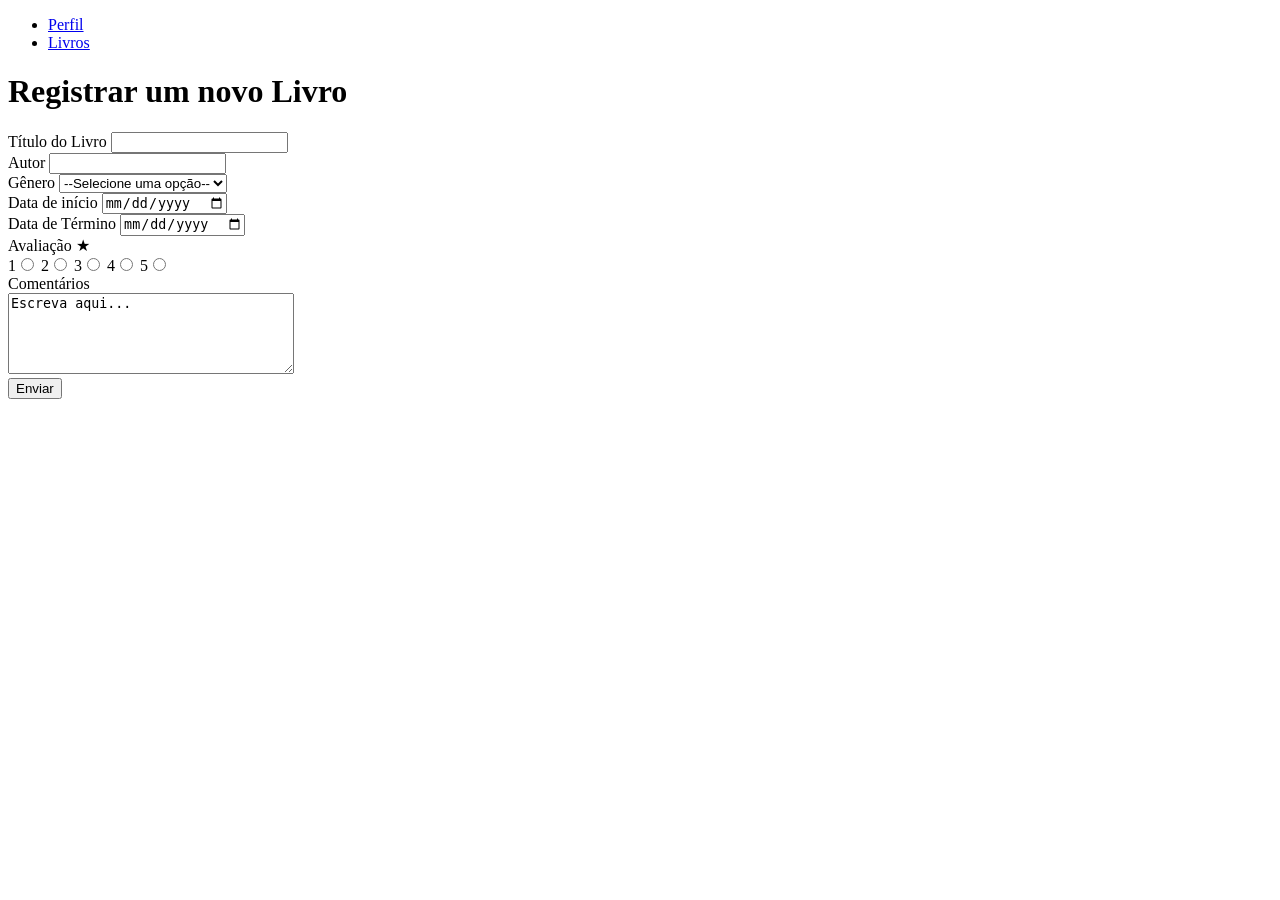
==== livros.html @ 61a5841b "Aula do dia 18/08/26" ====
<!DOCTYPE html>
<html lang="en">

  <head>
    <meta charset="UTF-8">
    <meta name="viewport" content="width=device-width, initial-scale=1.0">
    <link rel="stylesheet" href="style.css">
    <title>Livros</title>
  </head>

  <body>

    <nav>
      <ul>
        <li><a href="/index.html">Perfil</a></li>
        <li><a href="/livros.html">Livros</a></li>
      </ul>
    </nav>

    <h1>Registrar um novo Livro</h1>

    <form>
      <label for="bookTitle">
        Título do Livro
        <input type="text" name="bookTitle" id="bookTitle">
      </label>

      <label for="bookAuthor">
        Autor
        <input type="text" name="bookAuthor" id="bookAuthor">
      </label>

      <label for="bookGender">
        Gênero
        <select name="bookAuthor" id="bookGender">
          <option value="">--Selecione uma opção--</option>
          <option value="fiction">Ficção</option>
          <option value="drama">Drama</option>
          <option value="bio">Biografia</option>
        </select>
      </label>

      <label for="startDate">
        Data de início
        <input type="date" name="startDate" id="startDate">
      </label>

      <label for="endDate">
        Data de Término
        <input type="date" name="endDate" id="endDate">
      </label>

      <p>Avaliação ★</p>
      <div style="display: inline;">
        <label for="rating1">1</label>
        <input type="radio" id="rating1" name="bookRating" value="1">

        <label for="rating1">2</label>
        <input type="radio" id="rating2" name="bookRating" value="2">

        <label for="rating1">3</label>
        <input type="radio" id="rating3" name="bookRating" value="3">

        <label for="rating1">4</label>
        <input type="radio" id="rating4" name="bookRating" value="4">

        <label for="rating1">5</label>
        <input type="radio" id="rating5" name="bookRating" value="5">
      </div>

      <label for="commentSection">
        Comentários
        <br>
        <textarea name="commentSection" id="commentSection" rows="5" cols="33"
          maxlength="140">Escreva aqui...</textarea>
      </label>


      <label for="submitForm">
        <input id="submitForm" type="submit" value="Enviar">
      </label>

    </form>
  </body>

</html>
---- style.css ----
form {
  display: table;
}

form *{
  display: table-row;
}
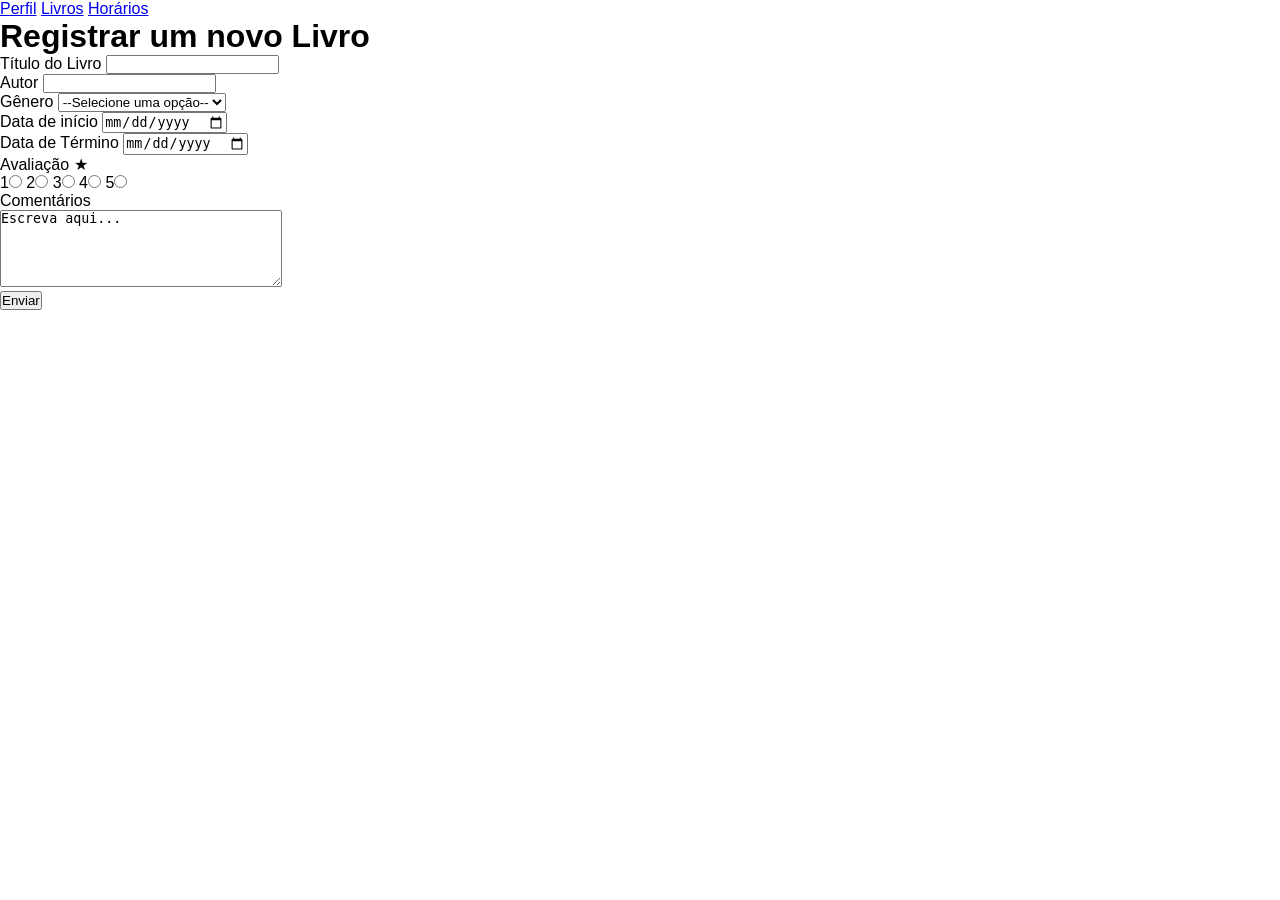
==== commit 1cffb2ad: "Aula do dia 25/08/2026" ====
--- a/livros.html
+++ b/livros.html
@@ -14,6 +14,7 @@
       <ul>
         <li><a href="/index.html">Perfil</a></li>
         <li><a href="/livros.html">Livros</a></li>
+        <li><a href="/horarios.html">Horários</a></li>
       </ul>
     </nav>
 
--- a/style.css
+++ b/style.css
@@ -1,7 +1,79 @@
+* {
+  margin: 0;
+  padding: 0;
+  box-sizing: border-box;
+}
+
+nav ul li {
+  display: inline;
+}
+
+
+#tabela-horarios {
+  width: 50%;
+  border: 1px dotted black;
+  border-collapse: collapse;
+}
+
+#tabela-horarios td {
+  width: 100%;
+}
+
+body {
+  font-family: "Roboto", sans-serif;
+}
+
+#profile-container {
+  display: inline;
+}
+
+/* Container que dita o tamanho do seu perfil */
+.profile-picture {
+  position: relative;
+  width: 150px;
+  height: 150px;
+  margin: 20px 0;
+}
+
+/* O frame fica na camada de trás */
+#profile_bg {
+  position: absolute;
+  top: 0;
+  left: 0;
+  width: 100%;
+  height: 100%;
+  z-index: 1;
+  /* Menor valor = fica atrás */
+  object-fit: contain;
+  /* Garante que o frame não distorça */
+}
+
+/* O avatar fica na camada da frente */
+#profile_avatar {
+  position: absolute;
+  top: 5%;
+  left: 5%;
+  width: 85%;
+  height: 85%;
+  z-index: 2;
+  object-fit: cover;
+}
+
+#horarios * {
+  border: 1px solid red;
+}
+
+.poster {
+  width: 100px;
+  height: 150px;
+  border-radius: 0.3em;
+}
+
+
 form {
   display: table;
 }
 
-form *{
+form * {
   display: table-row;
 }
